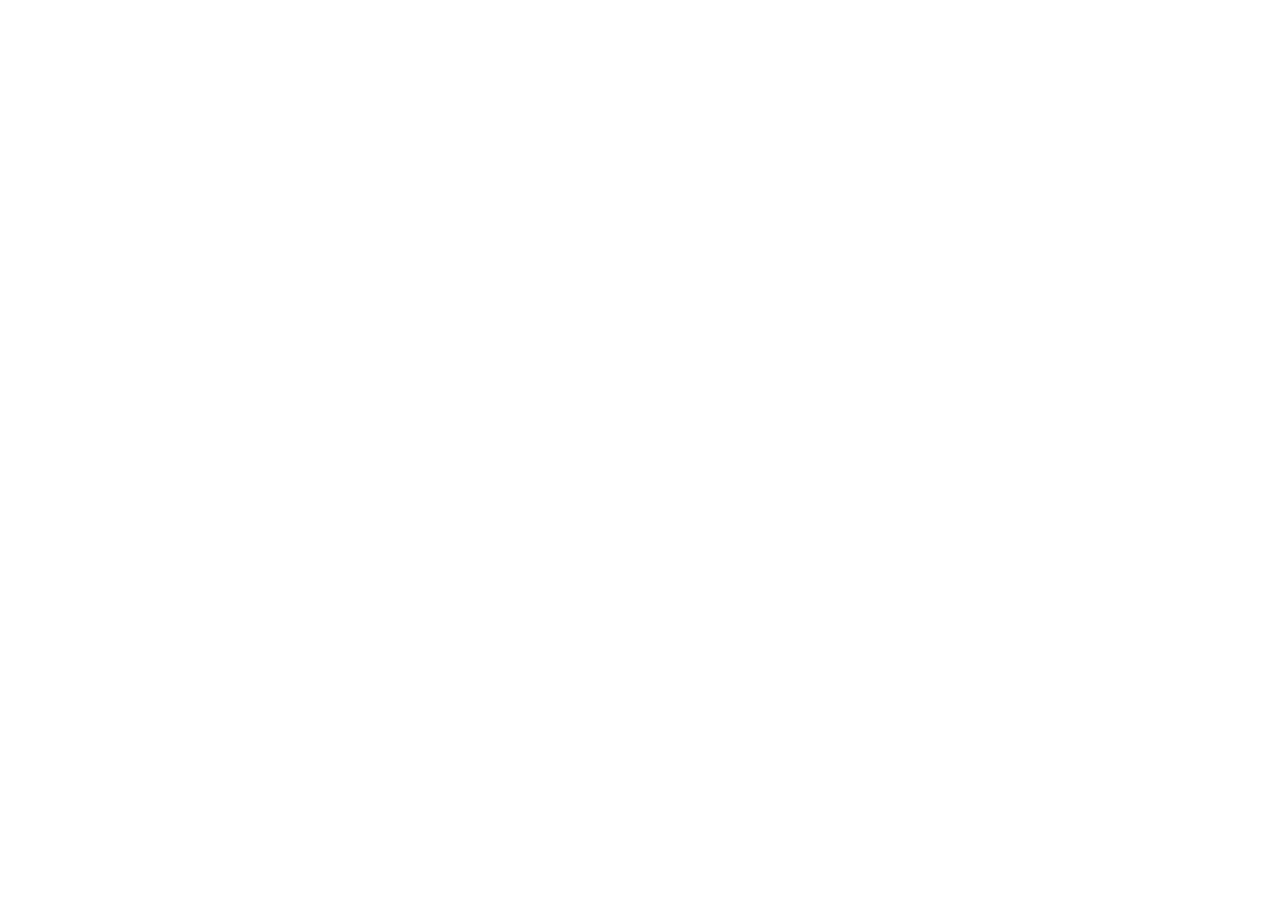
==== script.html @ 1906176b "teste" ====
<!DOCTYPE html>
<html lang="pt-br">
    <head>
        <meta charset="UTF-8">
        <meta name="viewport" content="width+device-width, initial-scale+1.0">
        <title>Metas meu ano 2026</title>
    <link rel="stylesheet" href="style.css">
    </head>

    <body>

        
    </body>
</html>
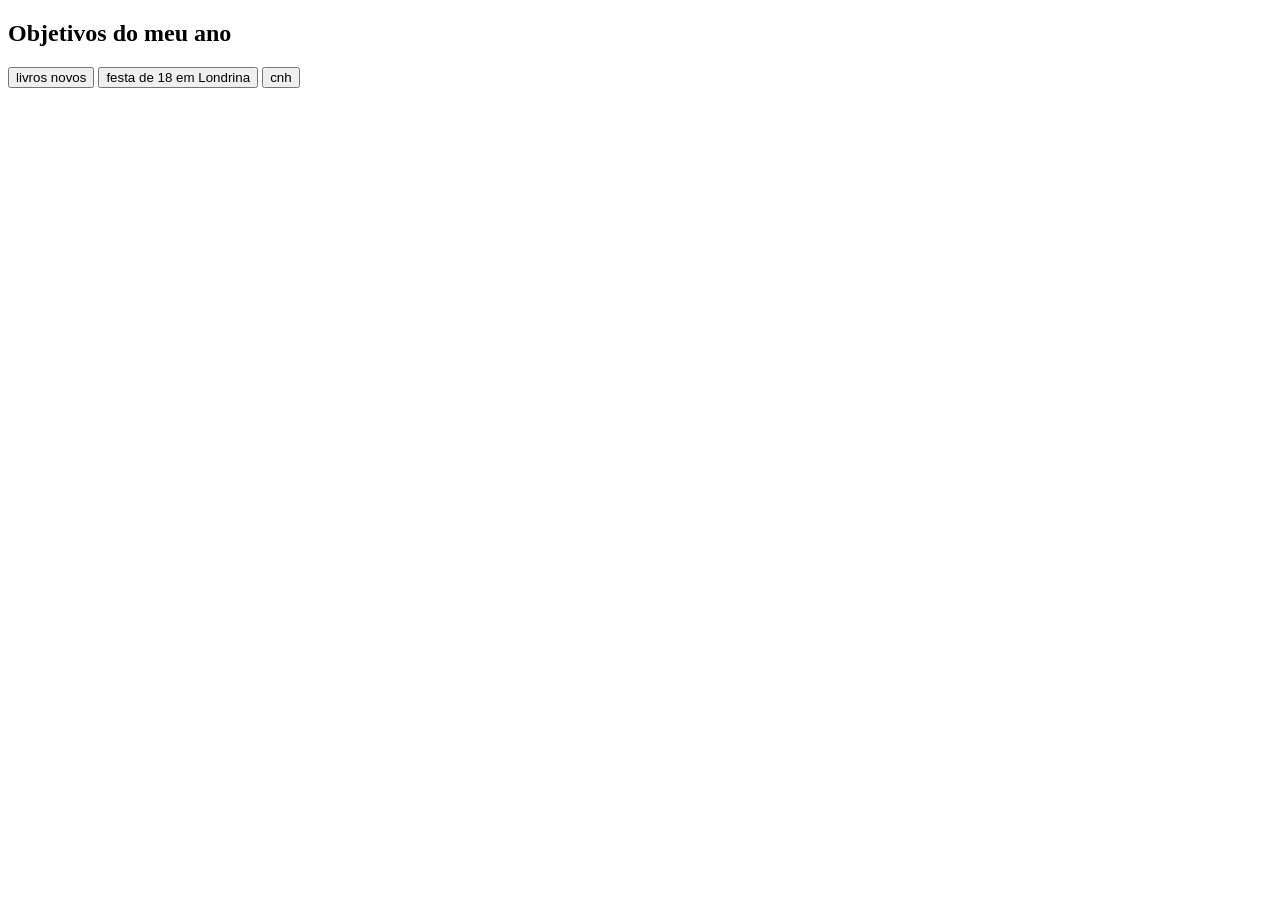
==== commit 8f14b062: "salva" ====
--- a/script.html
+++ b/script.html
@@ -8,7 +8,19 @@
     </head>
 
     <body>
+<section class="conteudo-principal">
+    <h2 class="titulo-principal">Objetivos do meu ano</h2>
+    <div class="conteudo">
+        <div class="botoes">
+            <button class="botao-ativo">livros novos</button>
+            <button class="botao">festa de 18 em Londrina</button>
+            <button class="botao">cnh</button>
+        </div>
+        <div class="abas-texto">
 
-        
+        </div>
+    </div>
+</section>
+
     </body>
 </html>
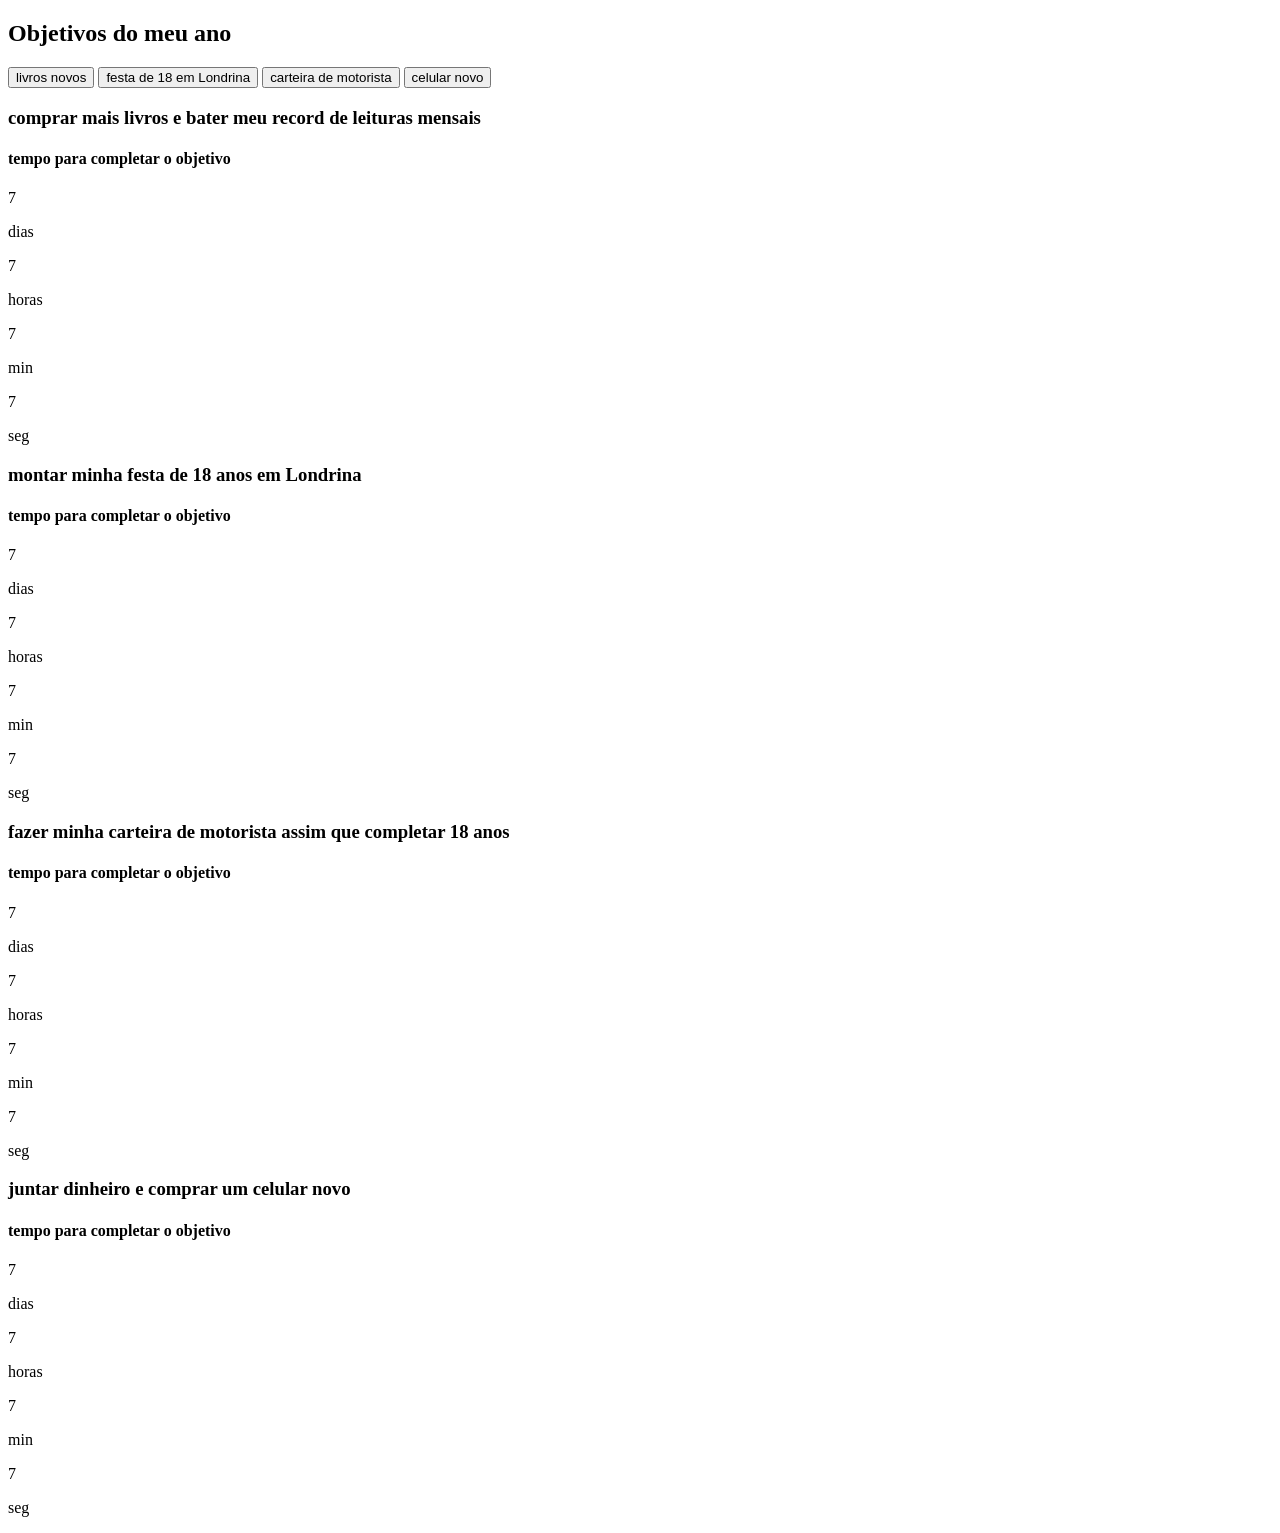
==== commit 095f46e9: "nada" ====
--- a/script.html
+++ b/script.html
@@ -14,11 +14,93 @@
         <div class="botoes">
             <button class="botao-ativo">livros novos</button>
             <button class="botao">festa de 18 em Londrina</button>
-            <button class="botao">cnh</button>
+            <button class="botao">carteira de motorista</button>
+            <button class="botao">celular novo</button>
         </div>
         <div class="abas-texto">
-
+            <div class="aba-conteudo ativo">
+<h3 class="aba-conteudo-titulo-principal">comprar mais livros e bater meu record de leituras mensais</h3>
+<h4 class="aba-conteudo-titulo-scundario">tempo para completar o objetivo</h4>
+     <div class="contador">
+        <div class="contador-digito">
+        <p class="contador-digito-numero" id="dias0">7</p>
+        <p class="contador-digito-texto">dias</p>
+     </div> 
+     <div class="contador-digito">
+        <p class="contador-digito-numero" id="horas0">7</p>
+        <p class="contador-digito-texto">horas</p>
+     </div>    
+     <div class="contador-digito">
+        <p class="contador-digito-numero" id="min0">7</p>
+        <p class="contador-digito-texto">min</p>
+     </div> 
+     <div class="contador-digito">
+        <p class="contador-digito-numero" id="seg0">7</p>
+        <p class="contador-digito-texto">seg</p>
+     </div>      
+                 <div class="aba-conteudo">
+<h3 class="aba-conteudo-titulo-principal">montar minha festa de 18 anos em Londrina</h3>
+<h4 class="aba-conteudo-titulo-scundario">tempo para completar o objetivo</h4>
+     <div class="contador">
+        <div class="contador-digito">
+        <p class="contador-digito-numero" id="dias0">7</p>
+        <p class="contador-digito-texto">dias</p>
+     </div> 
+     <div class="contador-digito">
+        <p class="contador-digito-numero" id="horas0">7</p>
+        <p class="contador-digito-texto">horas</p>
+     </div>    
+     <div class="contador-digito">
+        <p class="contador-digito-numero" id="min0">7</p>
+        <p class="contador-digito-texto">min</p>
+     </div> 
+     <div class="contador-digito">
+        <p class="contador-digito-numero" id="seg0">7</p>
+        <p class="contador-digito-texto">seg</p>
+     </div>  
+                   <div class="aba-conteudo">
+<h3 class="aba-conteudo-titulo-principal">fazer minha carteira de motorista assim que completar 18 anos</h3>
+<h4 class="aba-conteudo-titulo-scundario">tempo para completar o objetivo</h4>
+     <div class="contador">
+        <div class="contador-digito">
+        <p class="contador-digito-numero" id="dias0">7</p>
+        <p class="contador-digito-texto">dias</p>
+     </div> 
+     <div class="contador-digito">
+        <p class="contador-digito-numero" id="horas0">7</p>
+        <p class="contador-digito-texto">horas</p>
+     </div>    
+     <div class="contador-digito">
+        <p class="contador-digito-numero" id="min0">7</p>
+        <p class="contador-digito-texto">min</p>
+     </div> 
+     <div class="contador-digito">
+        <p class="contador-digito-numero" id="seg0">7</p>
+        <p class="contador-digito-texto">seg</p>
+     </div>  
+                   <div class="aba-conteudo">
+<h3 class="aba-conteudo-titulo-principal">juntar dinheiro e comprar um celular novo</h3>
+<h4 class="aba-conteudo-titulo-scundario">tempo para completar o objetivo</h4>
+     <div class="contador">
+        <div class="contador-digito">
+        <p class="contador-digito-numero" id="dias0">7</p>
+        <p class="contador-digito-texto">dias</p>
+     </div> 
+     <div class="contador-digito">
+        <p class="contador-digito-numero" id="horas0">7</p>
+        <p class="contador-digito-texto">horas</p>
+     </div>    
+     <div class="contador-digito">
+        <p class="contador-digito-numero" id="min0">7</p>
+        <p class="contador-digito-texto">min</p>
+     </div> 
+     <div class="contador-digito">
+        <p class="contador-digito-numero" id="seg0">7</p>
+        <p class="contador-digito-texto">seg</p>
+     </div>  
+</div>
         </div>
+        <script src="main.js"></script>
     </div>
 </section>
 
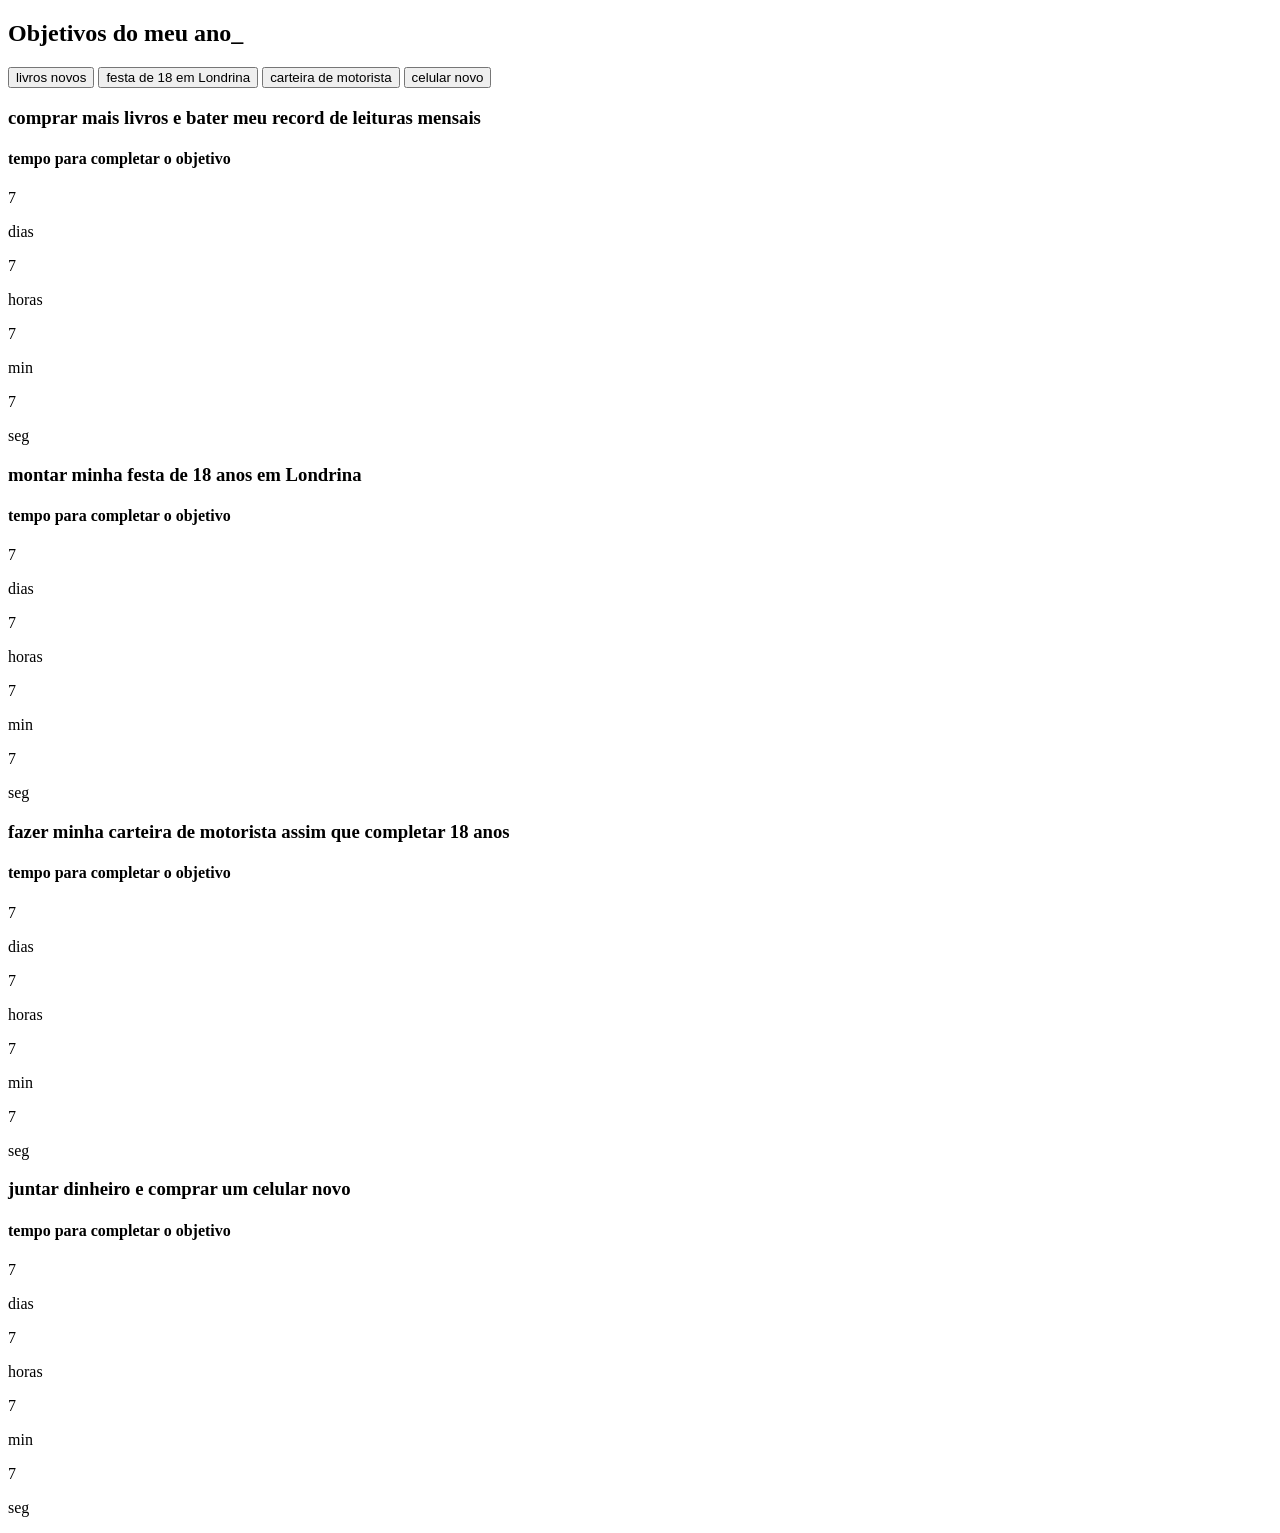
==== commit b8fbfa4a: "nada" ====
--- a/script.html
+++ b/script.html
@@ -2,14 +2,14 @@
 <html lang="pt-br">
     <head>
         <meta charset="UTF-8">
-        <meta name="viewport" content="width+device-width, initial-scale+1.0">
-        <title>Metas meu ano 2026</title>
+        <meta name="viewport" content="width=device-width, initial-scale=1.0">
+        <title>Metas do meu ano 2026</title>
     <link rel="stylesheet" href="style.css">
     </head>
 
     <body>
 <section class="conteudo-principal">
-    <h2 class="titulo-principal">Objetivos do meu ano</h2>
+    <h2 class="titulo-principal">Objetivos do meu ano<span>_</span></h2>
     <div class="conteudo">
         <div class="botoes">
             <button class="botao-ativo">livros novos</button>
@@ -37,72 +37,81 @@
      <div class="contador-digito">
         <p class="contador-digito-numero" id="seg0">7</p>
         <p class="contador-digito-texto">seg</p>
-     </div>      
+                       </div>  
+                 </div>
+            </div>
+        
                  <div class="aba-conteudo">
 <h3 class="aba-conteudo-titulo-principal">montar minha festa de 18 anos em Londrina</h3>
 <h4 class="aba-conteudo-titulo-scundario">tempo para completar o objetivo</h4>
      <div class="contador">
         <div class="contador-digito">
-        <p class="contador-digito-numero" id="dias0">7</p>
+        <p class="contador-digito-numero" id="dias1">7</p>
         <p class="contador-digito-texto">dias</p>
      </div> 
      <div class="contador-digito">
-        <p class="contador-digito-numero" id="horas0">7</p>
+        <p class="contador-digito-numero" id="horas1">7</p>
         <p class="contador-digito-texto">horas</p>
      </div>    
      <div class="contador-digito">
-        <p class="contador-digito-numero" id="min0">7</p>
+        <p class="contador-digito-numero" id="min1">7</p>
         <p class="contador-digito-texto">min</p>
      </div> 
      <div class="contador-digito">
-        <p class="contador-digito-numero" id="seg0">7</p>
+        <p class="contador-digito-numero" id="seg1">7</p>
         <p class="contador-digito-texto">seg</p>
-     </div>  
+             </div>
+        </div>
+   </div>  
                    <div class="aba-conteudo">
 <h3 class="aba-conteudo-titulo-principal">fazer minha carteira de motorista assim que completar 18 anos</h3>
 <h4 class="aba-conteudo-titulo-scundario">tempo para completar o objetivo</h4>
      <div class="contador">
         <div class="contador-digito">
-        <p class="contador-digito-numero" id="dias0">7</p>
+        <p class="contador-digito-numero" id="dias2">7</p>
         <p class="contador-digito-texto">dias</p>
      </div> 
      <div class="contador-digito">
-        <p class="contador-digito-numero" id="horas0">7</p>
+        <p class="contador-digito-numero" id="horas2">7</p>
         <p class="contador-digito-texto">horas</p>
      </div>    
      <div class="contador-digito">
-        <p class="contador-digito-numero" id="min0">7</p>
+        <p class="contador-digito-numero" id="min2">7</p>
         <p class="contador-digito-texto">min</p>
      </div> 
      <div class="contador-digito">
-        <p class="contador-digito-numero" id="seg0">7</p>
+        <p class="contador-digito-numero" id="seg2">7</p>
         <p class="contador-digito-texto">seg</p>
      </div>  
+     </div>
+                   </div>
                    <div class="aba-conteudo">
 <h3 class="aba-conteudo-titulo-principal">juntar dinheiro e comprar um celular novo</h3>
 <h4 class="aba-conteudo-titulo-scundario">tempo para completar o objetivo</h4>
      <div class="contador">
         <div class="contador-digito">
-        <p class="contador-digito-numero" id="dias0">7</p>
+        <p class="contador-digito-numero" id="dias3">7</p>
         <p class="contador-digito-texto">dias</p>
      </div> 
      <div class="contador-digito">
-        <p class="contador-digito-numero" id="horas0">7</p>
+        <p class="contador-digito-numero" id="horas3">7</p>
         <p class="contador-digito-texto">horas</p>
      </div>    
      <div class="contador-digito">
-        <p class="contador-digito-numero" id="min0">7</p>
+        <p class="contador-digito-numero" id="min3">7</p>
         <p class="contador-digito-texto">min</p>
      </div> 
      <div class="contador-digito">
-        <p class="contador-digito-numero" id="seg0">7</p>
+        <p class="contador-digito-numero" id="seg3">7</p>
         <p class="contador-digito-texto">seg</p>
-     </div>  
-</div>
+                </div>  
+            </div>
         </div>
-        <script src="main.js"></script>
+
+        </div>
     </div>
 </section>
+        <script src="main.js"></script>
 
     </body>
 </html>
